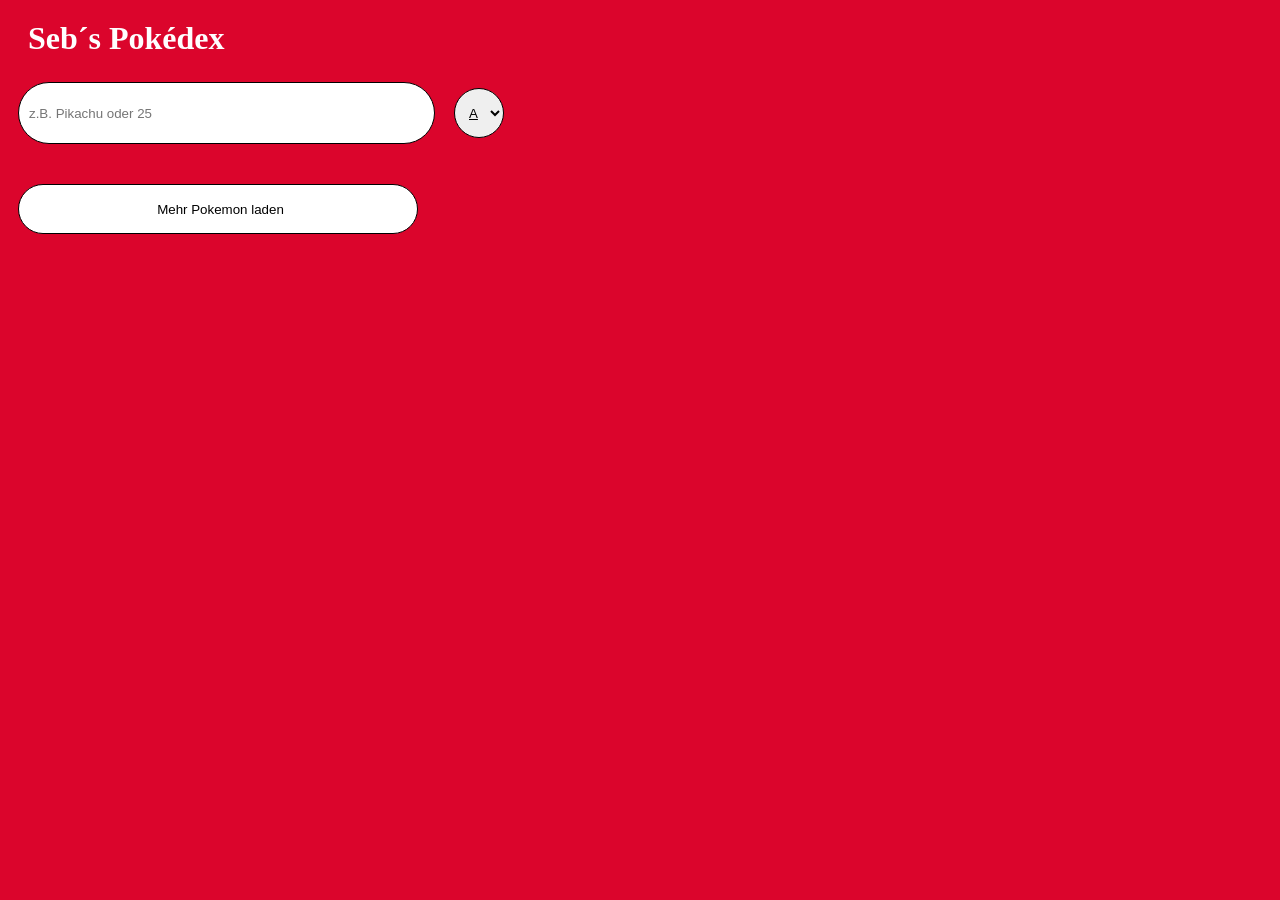
==== view/index.html @ b76ec683 "Code Refactoring" ====
<!DOCTYPE html>
<html lang="de">
<head>
    <meta charset="UTF-8">
    <meta name="viewport" content="width=device-width, initial-scale=1.0">
    <link rel="stylesheet" href="style.css">
    <title>Pokédex</title>
</head>
<body>
    <h1>Seb´s Pokédex</h1>
    <form id="searchPokemon" action="index.html" method="get">
        <input type="text" name="pokemon" placeholder="z.B. Pikachu oder 25">
        <select name="suchkriterium">
            <option value="name">A</option>
            <option value="id">1</option>
        </select>
    </form>
    <template id="pokecard_template">
        <div class="pokecard">
            <img class="pokemonPicture" src=""> 
            <p class="pokemonID"></p>
            <p class="pokemonName"></p>
            <div class="types-container"></div>
        </div>
    </template>
    <div id="pokedex"></div>
    <button id="loadPokemon">Mehr Pokemon laden</button>
    
    <script type="module" src="../main.js"></script>
</body>
</html>


<!-- 
1. Label und zugehöriges input feld zum suchen nach Name
1.1 Drop Down zum umschalten zwischen Suche nach Name und Suche nach Nummer
2. Button um suche zu starten (alternativ mit enter) ?? nötig oder suche automatisch staren ?!
3. Alle Pokemon anzeigen zum scrollen (nach nummern sortiert)
4. sortieren nach nummer auf- und absteigend
5. sortieren nach alpahbet a-z und z-a
6. Pokemon mit Bild anzeigen, wenn ich anklicke mehr infos
7. Infos: Größe und Gewicht
-->
---- view/style.css ----
body {
    background-color: rgb(219, 5, 44)
}

h1 {
    color: rgb(254, 254, 254);
    margin: 20px;
}

#searchPokemon input,
#searchPokemon select,
button {
    height: 50px;
    padding: 5px;
    padding-left: 10px;
    margin: 5px;
    margin-left: 10px;
    border: 1px solid black;
    border-radius: 50px;
}

button {
    background-color: rgb(255, 255, 255);
    width: 400px;
}

input {
    background-color: rgb(255, 255, 255);
    width: 400px;
}

select {
    width: 50px;
    text-decoration: underline;
}

#pokedex {
    display: inline-block;
    padding: 10px;
    display: flex;
    flex-wrap: wrap;
    flex-direction: row;
    margin: 5px;
}

.pokecard {
    background-color: rgb(255, 255, 255);
    padding: 10px;
    margin: 10px;
}

.pokemonPicture {
    height: auto;
    width: 180px;
    background-color: rgb(242, 242, 242);
}

.pokemonID {
    padding-left: 10px;
    margin-top: 2px;
}

.pokemonName {
    font-family:'Times New Roman', Times, serif;
    font-size: x-large;
    padding-left: 10px;
    margin-bottom: 5px;
}

.types-container p{
    display: inline-block;
    padding: 3px 20px 3px 20px;
    border-radius: 10px;
    margin: 5px;
    margin-top: 1px;
}

.grass {
    background-color: rgb(156, 204, 80);
}

.poison {
    background-color: rgb(185, 127, 201);
}

.water {
    background-color: rgb(68,147,196);
}

.fire {
    background-color: rgb(253,125,36);
}

.bug {
    background-color: rgb(114,159,63);
}
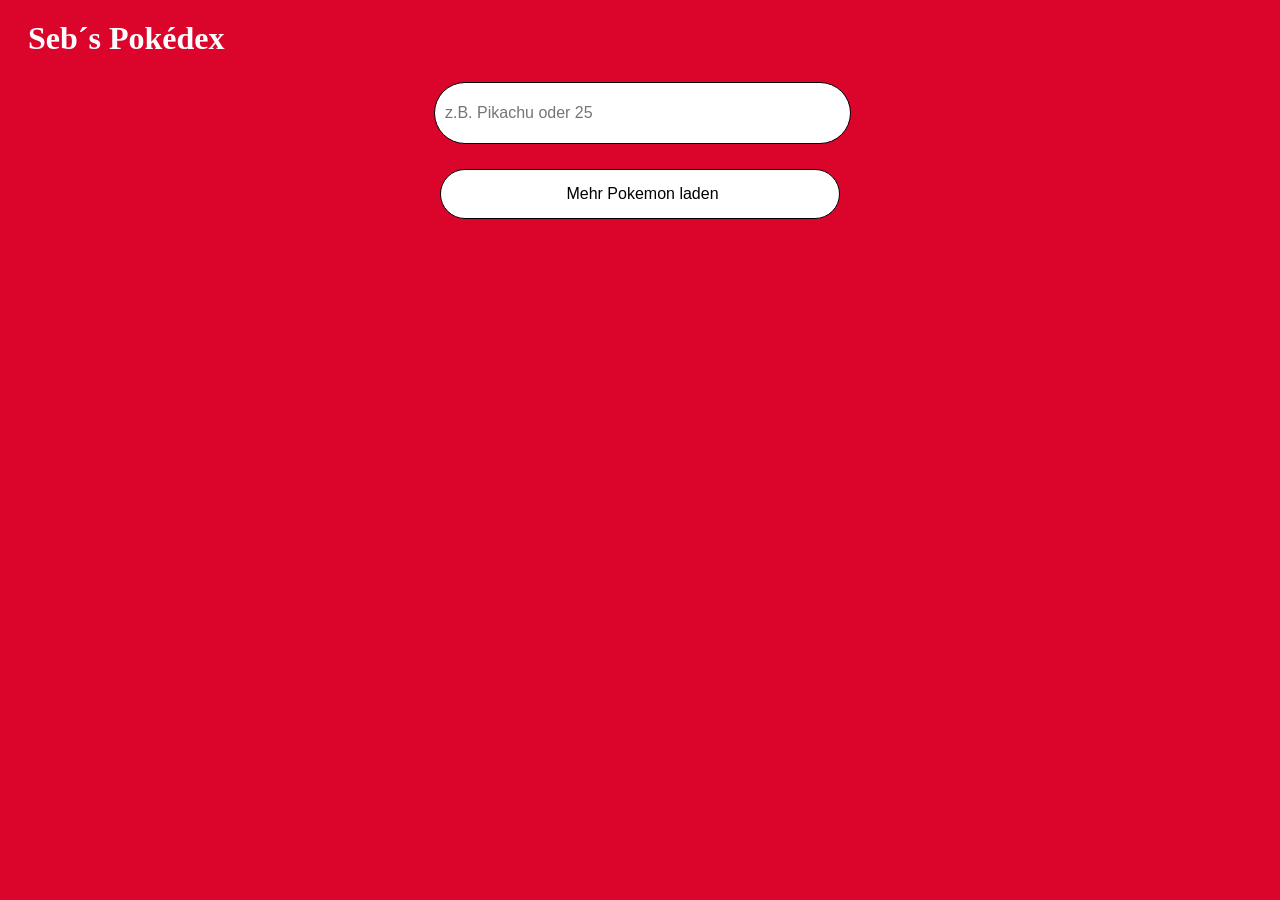
==== commit f87037e2: "wip: addes searchPokemon.js and implement search function" ====
--- a/view/index.html
+++ b/view/index.html
@@ -8,12 +8,8 @@
 </head>
 <body>
     <h1>Seb´s Pokédex</h1>
-    <form id="searchPokemon" action="index.html" method="get">
-        <input type="text" name="pokemon" placeholder="z.B. Pikachu oder 25">
-        <select name="suchkriterium">
-            <option value="name">A</option>
-            <option value="id">1</option>
-        </select>
+    <form id="searchPokemon" method="get">
+        <input class="inputForSearch" type="text" name="searchValue" placeholder="z.B. Pikachu oder 25">
     </form>
     <template id="pokecard_template">
         <div class="pokecard">
--- a/view/style.css
+++ b/view/style.css
@@ -7,46 +7,80 @@
     margin: 20px;
 }
 
-#searchPokemon input,
-#searchPokemon select,
-button {
+form {
+    display: flex;
+    justify-content: center;
+    align-items: center;
+}
+
+#loadPokemon,
+.inputForSearch {
+    font-size: medium;
+    background-color: rgb(255, 255, 255);
+    width: 400px;
+}
+
+#loadPokemon:hover {
+    background-color: rgb(200, 200, 200);
+}
+
+#searchPokemon .inputForSearch {
     height: 50px;
     padding: 5px;
     padding-left: 10px;
-    margin: 5px;
-    margin-left: 10px;
+    margin: 5px 5px 5px 10px;
     border: 1px solid black;
     border-radius: 50px;
 }
 
-button {
-    background-color: rgb(255, 255, 255);
-    width: 400px;
-}
-
-input {
-    background-color: rgb(255, 255, 255);
-    width: 400px;
-}
-
-select {
-    width: 50px;
-    text-decoration: underline;
-}
-
 #pokedex {
-    display: inline-block;
-    padding: 10px;
-    display: flex;
-    flex-wrap: wrap;
-    flex-direction: row;
-    margin: 5px;
+    --cols: 6;
+    display: grid;
+    grid-template-columns: repeat(var(--cols), 220px);
+    gap: 10px;
+    justify-content: center;
+}
+
+#loadPokemon {
+    display: block;
+    margin: 20px auto;
+    height: 50px;
+    padding: 5px;
+    padding-left: 10px;
+    border: 1px solid black;
+    border-radius: 50px;
+}
+
+@media (max-width: 1350px) {
+    #pokedex {
+        --cols: 4;
+    }
+}
+
+@media (max-width: 900px) {
+    #pokedex {
+        --cols: 3;
+    }
+}
+
+@media (max-width: 670px) {
+    #pokedex {
+        --cols: 2;
+    }
+}
+
+@media (max-width: 440px) {
+    #pokedex {
+        --cols: 1;
+    }
 }
 
 .pokecard {
     background-color: rgb(255, 255, 255);
     padding: 10px;
     margin: 10px;
+    border-radius: 10px;
+    box-shadow: 10px 10px black;
 }
 
 .pokemonPicture {
@@ -69,8 +103,8 @@
 
 .types-container p{
     display: inline-block;
-    padding: 3px 20px 3px 20px;
-    border-radius: 10px;
+    padding: 3px 10px 3px 10px;
+    border-radius: 15px;
     margin: 5px;
     margin-top: 1px;
 }
@@ -93,4 +127,75 @@
 
 .bug {
     background-color: rgb(114,159,63);
-}+}
+
+.flying {
+    background: linear-gradient(
+        to bottom,
+        rgb(61, 200, 239) 50%,
+        rgb(190, 185, 184) 50%
+    );
+}
+
+.normal {
+    background-color: rgb(164, 172, 175)
+}
+
+.electric {
+    background-color: rgb(238, 213, 53);
+}
+
+.ground {
+    background: linear-gradient(
+        to bottom,
+        rgb(247, 222, 63) 50%,
+        rgb(171, 152, 66) 50%
+    );
+}
+
+.fairy {
+    background-color: rgb(253, 183, 234);
+}
+
+.fighting {
+    background-color: rgb(213, 103, 35);
+}
+
+.psychic {
+    background-color: rgb(243, 102, 185);
+}
+
+.steel {
+    background-color: rgb(158, 183, 184);
+}
+
+.ice {
+    background-color: rgb(80, 196, 231);
+}
+
+.rock {
+    background-color: rgb(164, 140, 33);
+}
+
+.ghost {
+    background-color: rgb(123, 98, 163);
+}
+
+.dragon {
+    background: linear-gradient(
+        to bottom,
+        rgb(84 , 164, 207) 50%,
+        rgb(241, 110, 87) 50%
+    );
+}
+
+.dark {
+    background-color: rgb(112, 112, 112);
+}
+
+/* 
+Tag: 1
+Klasse: 10
+Pseudo: 10
+ID: 100
+ */
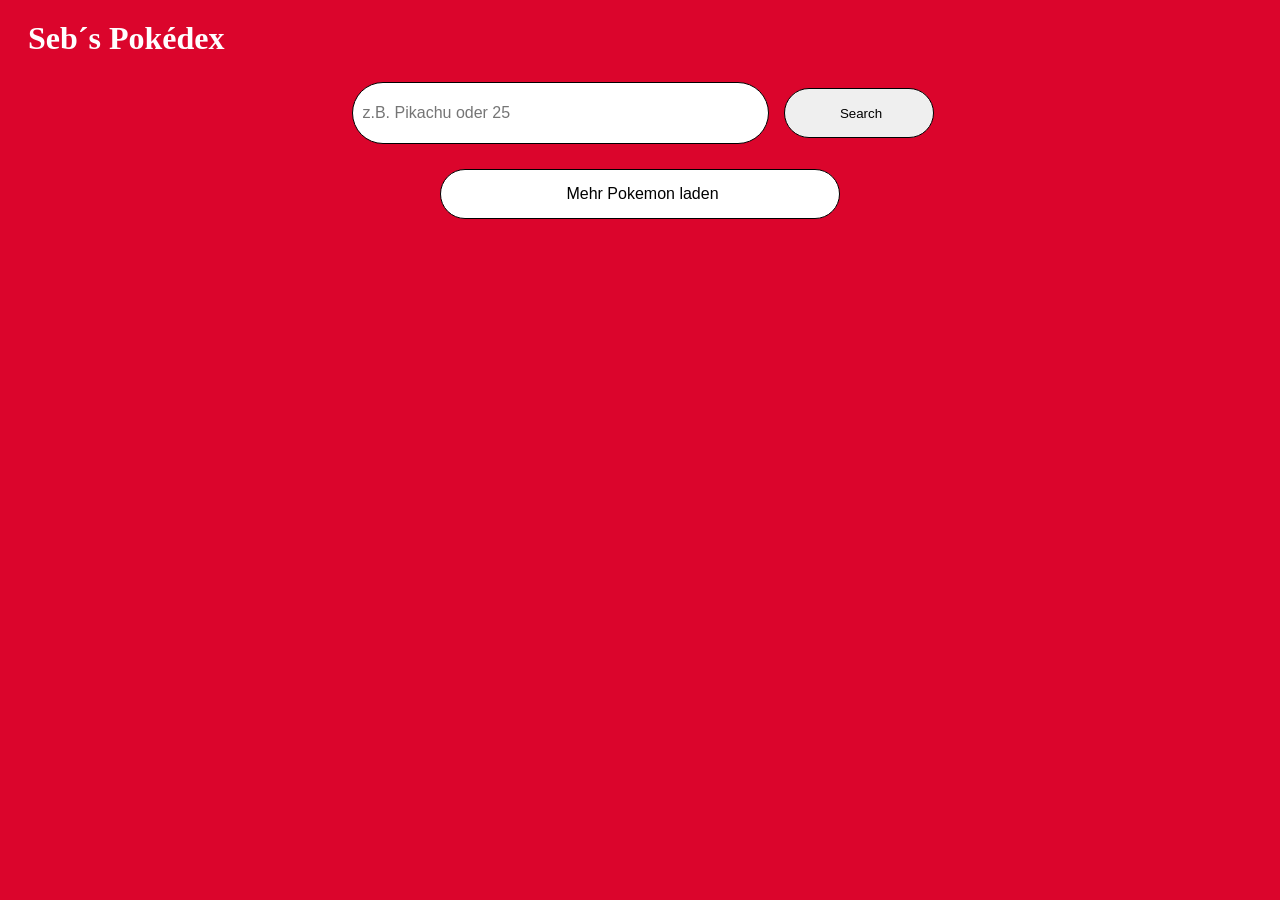
==== commit 2953a2ad: "wip: searchPokemon function" ====
--- a/view/index.html
+++ b/view/index.html
@@ -9,7 +9,9 @@
 <body>
     <h1>Seb´s Pokédex</h1>
     <form id="searchPokemon" method="get">
-        <input class="inputForSearch" type="text" name="searchValue" placeholder="z.B. Pikachu oder 25">
+        <input class="inputForSearch" type="text" name="searchValue" 
+                placeholder="z.B. Pikachu oder 25">
+        <button class="searchButton">Search</button>
     </form>
     <template id="pokecard_template">
         <div class="pokecard">
--- a/view/style.css
+++ b/view/style.css
@@ -20,11 +20,18 @@
     width: 400px;
 }
 
-#loadPokemon:hover {
+#loadPokemon:hover,
+.searchButton:hover {
     background-color: rgb(200, 200, 200);
 }
 
-#searchPokemon .inputForSearch {
+.searchButton {
+    width: 150px;
+}
+
+#searchPokemon 
+.inputForSearch,
+.searchButton {
     height: 50px;
     padding: 5px;
     padding-left: 10px;
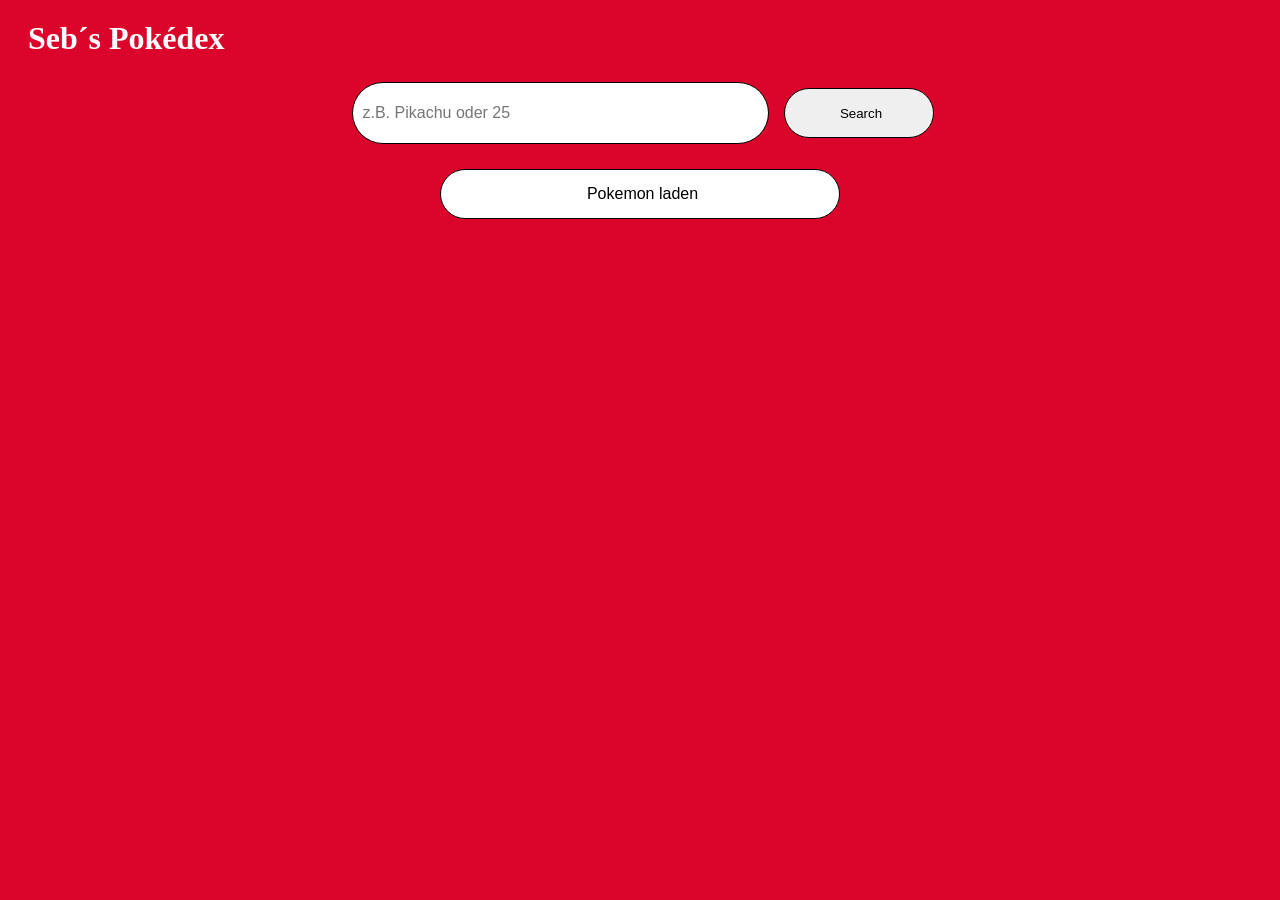
==== commit e039cffd: "refactor: search function" ====
--- a/view/index.html
+++ b/view/index.html
@@ -22,7 +22,7 @@
         </div>
     </template>
     <div id="pokedex"></div>
-    <button id="loadPokemon">Mehr Pokemon laden</button>
+    <button id="loadPokemon">Pokemon laden</button>
     
     <script type="module" src="../main.js"></script>
 </body>
